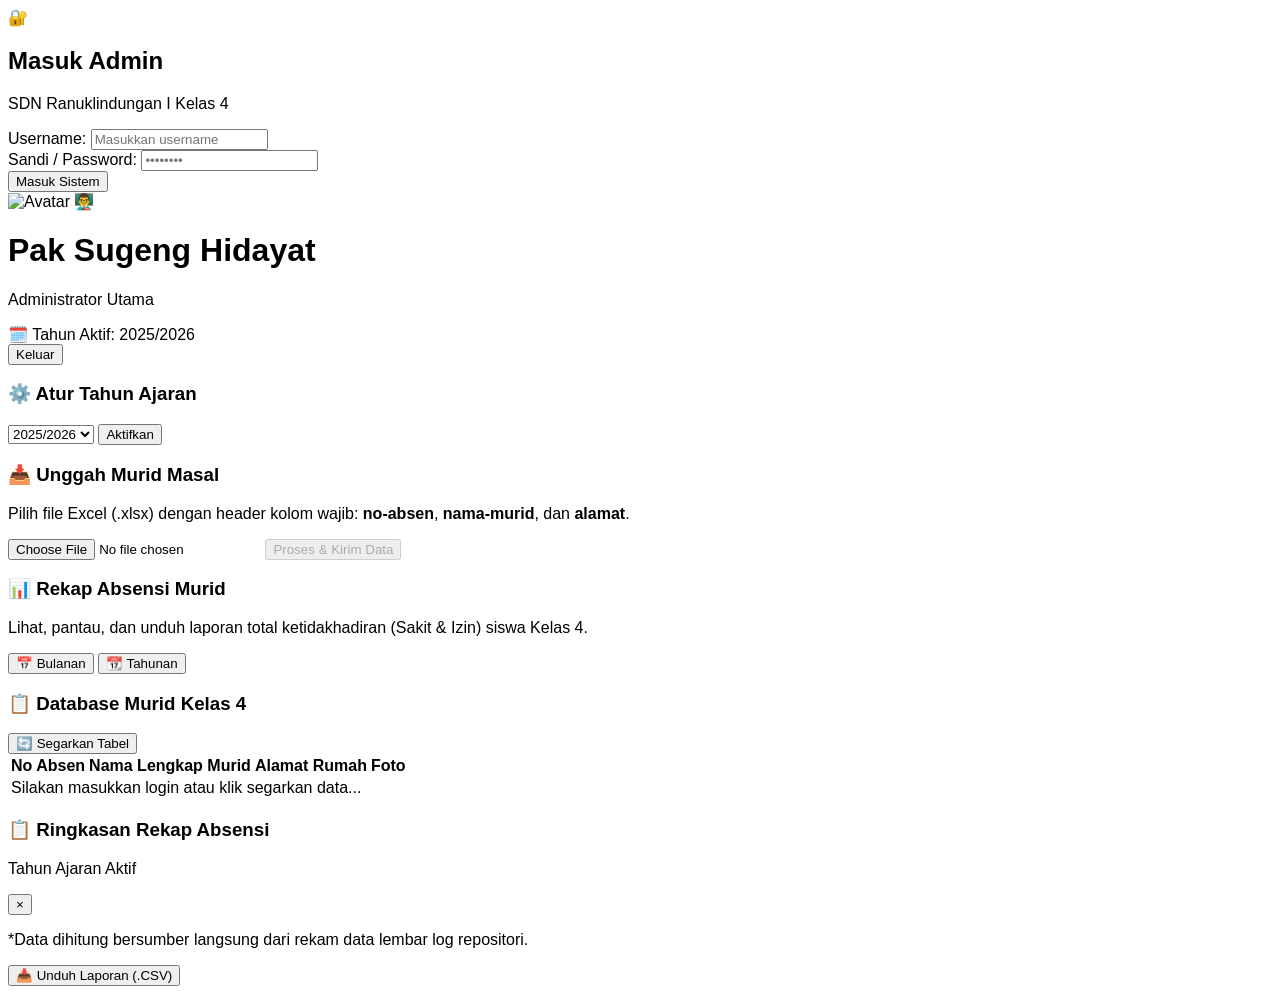
==== admin.html @ 889778b5 "Add features for managing academic year and attendance" ====
<!DOCTYPE html>
<html lang="id">
<head>
  <meta charset="UTF-8">
  <meta name="viewport" content="width=device-width, initial-scale=1.0">
  <title>Dashboard Admin - SDN Ranuklindungan I</title>
  <script src="https://cdn.tailwindcss.com"></script>
  <script src="https://cdn.jsdelivr.net/npm/xlsx@0.18.5/dist/xlsx.full.min.js"></script>
  <link rel="stylesheet" href="css/style.css">
</head>
<body class="bg-slate-100 min-h-screen font-sans text-slate-800">

  <div id="loginSection" class="flex items-center justify-center min-h-screen px-4">
    <div class="bg-white p-8 rounded-3xl shadow-2xl w-full max-w-md border-t-8 border-blue-600 fade-in">
      <div class="text-center mb-6">
        <span class="text-4xl">🔐</span>
        <h2 class="text-2xl font-black text-slate-800 mt-2">Masuk Admin</h2>
        <p class="text-sm text-slate-500">SDN Ranuklindungan I Kelas 4</p>
      </div>
      <div class="space-y-4">
        <div>
          <label class="block text-sm font-bold text-slate-600 mb-1">Username:</label>
          <input type="text" id="username" class="w-full px-4 py-3 border-2 border-slate-200 rounded-xl font-semibold focus:outline-none focus:border-blue-500" placeholder="Masukkan username">
        </div>
        <div>
          <label class="block text-sm font-bold text-slate-600 mb-1">Sandi / Password:</label>
          <input type="password" id="password" class="w-full px-4 py-3 border-2 border-slate-200 rounded-xl font-semibold focus:outline-none focus:border-blue-500" placeholder="••••••••">
        </div>
        <button id="btnLogin" class="w-full py-3.5 bg-blue-600 text-white font-bold text-lg rounded-xl shadow-lg hover:bg-blue-700 active:scale-95 transition-all cursor-pointer">
          Masuk Sistem
        </button>
      </div>
    </div>
  </div>

  <div id="dashboardSection" class="hidden fade-in">
    <header class="bg-white shadow-md sticky top-0 z-50">
      <div class="max-w-6xl mx-auto px-4 py-4 flex flex-col sm:flex-row items-center justify-between gap-4">
        <div class="flex items-center gap-3">
          <div class="w-12 h-12 rounded-full border-2 border-blue-500 bg-slate-200 overflow-hidden flex items-center justify-center">
            <img id="adminAvatar" src="https://via.placeholder.com/150" alt="Avatar" class="w-full h-full object-cover hidden">
            <span id="avatarPlaceholder" class="text-xl font-bold text-slate-500">👨‍🏫</span>
          </div>
          <div>
            <h1 id="adminName" class="text-lg font-black text-slate-800">Pak Sugeng Hidayat</h1>
            <p class="text-xs text-slate-500 font-bold uppercase tracking-wider">Administrator Utama</p>
          </div>
        </div>
        <div class="flex items-center gap-3">
          <div class="bg-blue-50 border border-blue-200 px-4 py-2 rounded-xl text-sm font-bold text-blue-700">
            🗓️ Tahun Aktif: <span id="lblTahunAktif">2025/2026</span>
          </div>
          <button id="btnLogout" class="px-4 py-2 bg-rose-100 text-rose-600 font-bold rounded-xl hover:bg-rose-200 transition-all text-sm cursor-pointer">
            Keluar
          </button>
        </div>
      </div>
    </header>

    <main class="max-w-6xl mx-auto px-4 py-8 grid grid-cols-1 lg:grid-cols-3 gap-8">
      
      <div class="space-y-6">
        
        <div class="bg-white p-6 rounded-2xl shadow-sm border border-slate-200">
          <h3 class="text-base font-bold text-slate-700 mb-3 flex items-center gap-2">⚙️ Atur Tahun Ajaran</h3>
          <div class="flex gap-2">
            <select id="selectTahun" class="w-full px-3 py-2 border rounded-xl font-semibold bg-slate-50 focus:outline-none focus:border-blue-500">
              <option value="2025/2026">2025/2026</option>
              <option value="2026/2027">2026/2027</option>
            </select>
            <button id="btnAktifkanTahun" class="px-4 py-2 bg-teal-600 text-white font-bold rounded-xl hover:bg-teal-700 transition-all text-sm whitespace-nowrap cursor-pointer">
              Aktifkan
            </button>
          </div>
        </div>

        <div class="bg-white p-6 rounded-2xl shadow-sm border border-slate-200">
          <h3 class="text-base font-bold text-slate-700 mb-2 flex items-center gap-2">📥 Unggah Murid Masal</h3>
          <p class="text-xs text-slate-400 mb-4">Pilih file Excel (.xlsx) dengan header kolom wajib: <b>no-absen</b>, <b>nama-murid</b>, dan <b>alamat</b>.</p>
          <div class="space-y-3">
            <input type="file" id="excelFile" accept=".xlsx" class="w-full text-sm text-slate-500 file:mr-4 file:py-2 file:px-4 file:rounded-full file:border-0 file:text-sm file:font-semibold file:bg-blue-50 file:text-blue-700 hover:file:bg-blue-100 cursor-pointer">
            <button id="btnUploadExcel" disabled class="w-full py-2.5 bg-slate-200 text-slate-400 font-bold rounded-xl cursor-not-allowed transition-all text-sm uppercase tracking-wider">
              Proses & Kirim Data
            </button>
          </div>
        </div>

        <div class="bg-white p-6 rounded-2xl shadow-sm border border-slate-200 border-t-4 border-t-purple-500">
          <h3 class="text-base font-bold text-slate-700 mb-1 flex items-center gap-2">📊 Rekap Absensi Murid</h3>
          <p class="text-xs text-slate-400 mb-4">Lihat, pantau, dan unduh laporan total ketidakhadiran (Sakit & Izin) siswa Kelas 4.</p>
          <div class="grid grid-cols-2 gap-3">
            <button id="btnRekapBulanan" class="py-3 bg-purple-50 border border-purple-200 text-purple-600 font-bold text-sm rounded-xl hover:bg-purple-600 hover:text-white transition-all shadow-sm flex items-center justify-center gap-1 cursor-pointer">
              📅 Bulanan
            </button>
            <button id="btnRekapTahunan" class="py-3 bg-indigo-50 border border-indigo-200 text-indigo-600 font-bold text-sm rounded-xl hover:bg-indigo-600 hover:text-white transition-all shadow-sm flex items-center justify-center gap-1 cursor-pointer">
              📆 Tahunan
            </button>
          </div>
        </div>

      </div>

      <div class="lg:col-span-2">
        <div class="bg-white rounded-2xl shadow-sm border border-slate-200 overflow-hidden">
          <div class="p-6 border-b border-slate-100 flex items-center justify-between bg-slate-50/50">
            <h3 class="text-lg font-bold text-slate-800">📋 Database Murid Kelas 4</h3>
            <button id="btnRefresh" class="px-3 py-1.5 bg-white border text-xs font-bold rounded-lg hover:bg-slate-50 transition-all cursor-pointer">🔄 Segarkan Tabel</button>
          </div>
          
          <div class="overflow-x-auto max-h-[500px]">
            <table class="w-full text-left border-collapse">
              <thead>
                <tr class="bg-slate-100 text-slate-600 uppercase text-xs font-bold tracking-wider sticky top-0 z-10">
                  <th class="py-3 px-4 text-center w-20 bg-slate-100">No Absen</th>
                  <th class="py-3 px-4 bg-slate-100">Nama Lengkap Murid</th>
                  <th class="py-3 px-4 bg-slate-100">Alamat Rumah</th>
                  <th class="py-3 px-4 text-center w-24 bg-slate-100">Foto</th>
                </tr>
              </thead>
              <tbody id="tabelMuridBody" class="divide-y divide-slate-100 text-sm font-medium">
                <tr>
                  <td colspan="4" class="py-8 text-center text-slate-400">Silakan masukkan login atau klik segarkan data...</td>
                </tr>
              </tbody>
            </table>
          </div>
        </div>
      </div>

    </main>
  </div>

  <div id="modalRekap" class="fixed inset-0 bg-slate-900/60 backdrop-blur-sm z-50 flex items-center justify-center p-4 hidden">
    <div class="bg-white w-full max-w-5xl max-h-[85vh] rounded-3xl shadow-2xl flex flex-col overflow-hidden">
      
      <div class="p-5 border-b border-slate-100 flex items-center justify-between bg-slate-50">
        <div>
          <h3 id="modalTitle" class="font-black text-xl text-slate-800">📋 Ringkasan Rekap Absensi</h3>
          <p id="modalSubtitle" class="text-xs text-slate-400 mt-0.5">Tahun Ajaran Aktif</p>
        </div>
        <button id="btnTutupModal" class="w-8 h-8 text-slate-400 hover:text-slate-600 font-bold text-xl rounded-full hover:bg-slate-200 transition-all cursor-pointer flex items-center justify-center">&times;</button>
      </div>

      <div class="p-6 overflow-y-auto flex-1 bg-slate-50/30">
        <div class="overflow-x-auto border border-slate-200 rounded-2xl bg-white shadow-sm">
          <table class="w-full text-left border-collapse text-sm">
            <thead id="modalTableHead" class="bg-slate-800 text-white font-bold uppercase text-xs sticky top-0 z-10">
              </thead>
            <tbody id="modalTableBody" class="divide-y divide-slate-100 font-medium text-slate-600">
              </tbody>
          </table>
        </div>
      </div>

      <div class="p-4 border-t border-slate-100 bg-slate-50 flex flex-col sm:flex-row gap-3 justify-between items-center">
        <p class="text-xs text-slate-400 italic text-center sm:text-left">*Data dihitung bersumber langsung dari rekam data lembar log repositori.</p>
        <button id="btnUnduhCSV" class="w-full sm:w-auto bg-emerald-600 hover:bg-emerald-700 text-white font-bold px-5 py-2.5 rounded-xl text-sm shadow-md flex items-center justify-center gap-2 transition-all active:scale-95 cursor-pointer">
          📥 Unduh Laporan (.CSV)
        </button>
      </div>

    </div>
  </div>

  <script src="js/config.js"></script>
  <script src="js/admin.js"></script>
</body>
</html>
---- css/style.css ----
/* ==========================================================================
   STYLE MANUAL TAMBAHAN - ABSENSI SDN RANUKLINDUNGAN I
   Arsitektur: Pendukung Kustomisasi UI/UX Ramah Anak & Perangkat
   ========================================================================== */

/* 1. Pengaturan Dasar Variabel Warna & Font */
:root {
  --color-primary: #14b8a6;    /* Teal */
  --color-secondary: #2563eb;  /* Blue */
  --color-accent: #f59e0b;     /* Amber */
  --font-main: 'Segoe UI', Roboto, Helvetica, Arial, sans-serif;
}

body {
  font-family: var(--font-main);
  -webkit-font-smoothing: antialiased;
  -moz-osx-font-smoothing: grayscale;
}

/* 2. Desain Kustom Radio Button Keterangan (Sakit / Izin) */
/* Membuat kotak pilihan membesar dan berubah border secara halus saat ditekan */
input[type="radio"]:checked + span {
  color: var(--color-secondary);
}

label:has(input[type="radio"]:checked) {
  border-color: var(--color-primary) !important;
  background-color: #f0fdfa !important; /* Teal super muda */
  transform: scale(1.03);
  box-shadow: 0 4px 12px rgba(20, 184, 166, 0.15);
}

/* 3. Efek Fokus Input Nomor Absen */
#inputAbsen:focus {
  animation: pulse-border 1.5s infinite;
}

@keyframes pulse-border {
  0% { box-shadow: 0 0 0 0 rgba(20, 184, 166, 0.4); }
  70% { box-shadow: 0 0 0 6px rgba(20, 184, 166, 0); }
  100% { box-shadow: 0 0 0 0 rgba(20, 184, 166, 0); }
}

/* 4. Animasi Transisi Kemunculan Elemen (Fade In & Slide Up) */
.fade-in {
  animation: fadeIn 0.4s cubic-bezier(0.16, 1, 0.3, 1) forwards;
}

@keyframes fadeIn {
  from {
    opacity: 0;
    transform: translateY(12px);
  }
  to {
    opacity: 1;
    transform: translateY(0);
  }
}

/* 5. Optimasi Tampilan Kamera (Viewfinder) */
#video, #canvas {
  transform: scaleX(-1); /* Efek Cermin (Mirror) agar murid tidak bingung saat berpose */
  border-radius: 1rem;
  transition: all 0.3s ease;
}

/* 6. Modifikasi Scrollbar untuk Tabel Data Admin (Agar Ramah Layar Sentuh) */
::-webkit-scrollbar {
  width: 6px;
  height: 6px;
}

::-webkit-scrollbar-track {
  background: #f1f5f9;
}

::-webkit-scrollbar-thumb {
  background: #cbd5e1;
  border-radius: 4px;
}

::-webkit-scrollbar-thumb:hover {
  background: #94a3b8;
}

/* 7. Efek Hover Dinamis Tombol yang Aktif */
.cursor-pointer:hover {
  transition: all 0.2s ease-in-out;
}
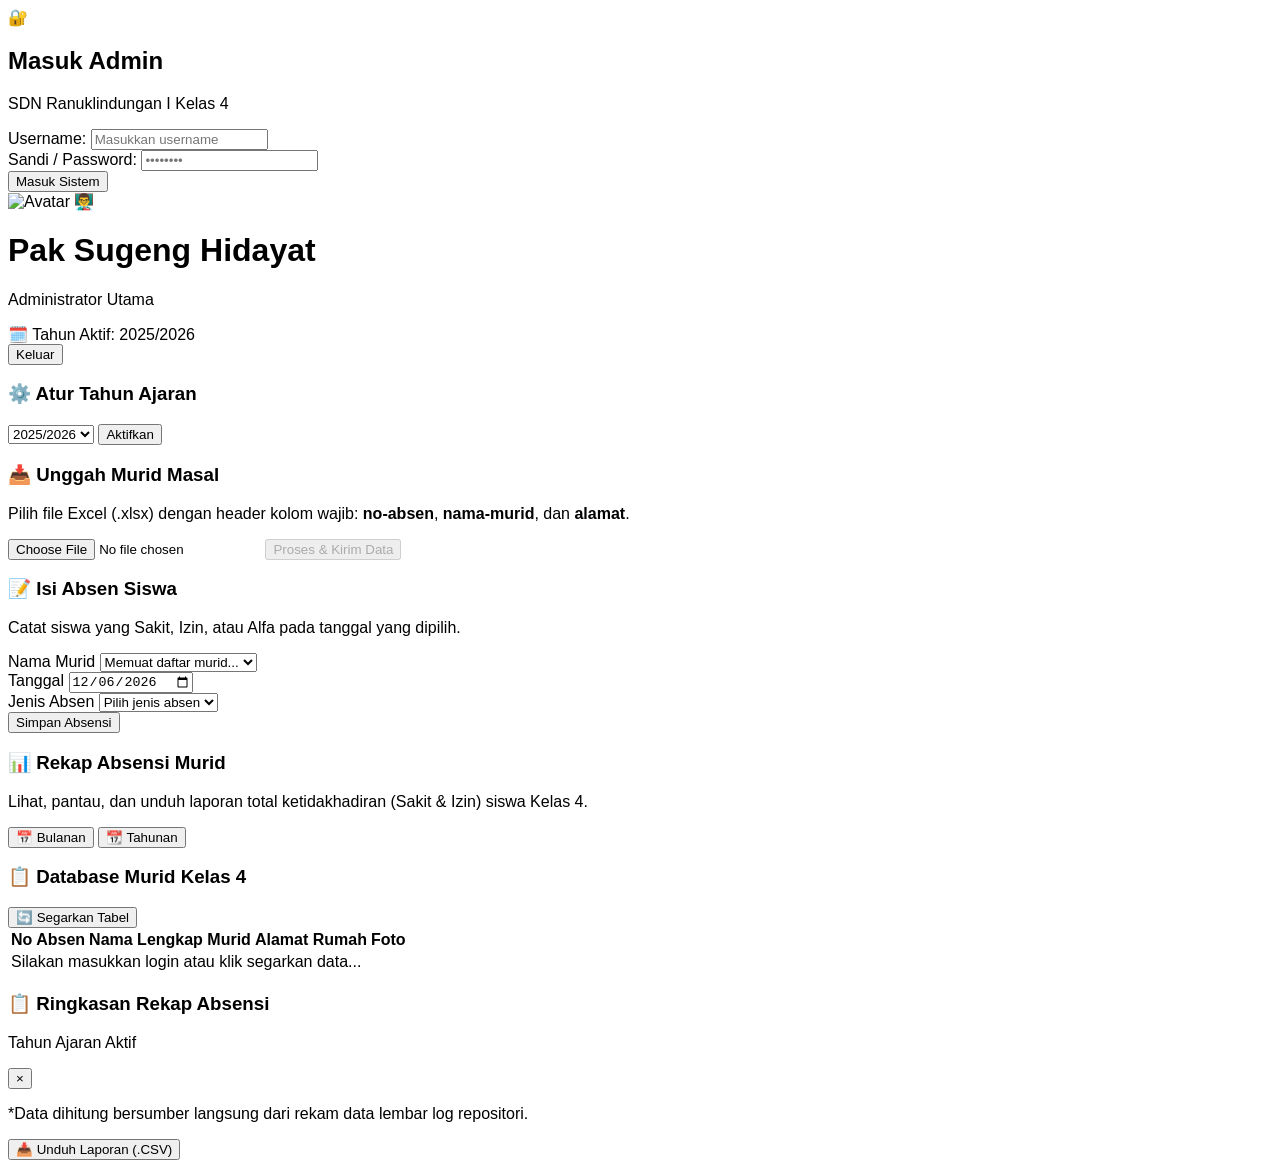
==== commit 82afec53: "Implement attendance form in admin.html Added a form for recording student attendance with fields fo" ====
--- a/admin.html
+++ b/admin.html
@@ -83,6 +83,40 @@
               Proses & Kirim Data
             </button>
           </div>
+        </div>
+
+        <div class="bg-white p-6 rounded-2xl shadow-sm border border-slate-200 border-t-4 border-t-amber-500">
+          <h3 class="text-base font-bold text-slate-700 mb-1 flex items-center gap-2">📝 Isi Absen Siswa</h3>
+          <p class="text-xs text-slate-400 mb-4">Catat siswa yang Sakit, Izin, atau Alfa pada tanggal yang dipilih.</p>
+
+          <form id="formAbsenAdmin" class="space-y-3">
+            <div>
+              <label for="absenNamaMurid" class="block text-xs font-bold text-slate-600 mb-1">Nama Murid</label>
+              <select id="absenNamaMurid" required class="w-full px-3 py-2.5 border border-slate-200 rounded-xl font-semibold bg-slate-50 focus:outline-none focus:border-amber-500">
+                <option value="">Memuat daftar murid...</option>
+              </select>
+            </div>
+
+            <div>
+              <label for="absenTanggal" class="block text-xs font-bold text-slate-600 mb-1">Tanggal</label>
+              <input type="date" id="absenTanggal" required class="w-full px-3 py-2.5 border border-slate-200 rounded-xl font-semibold bg-slate-50 focus:outline-none focus:border-amber-500">
+            </div>
+
+            <div>
+              <label for="absenJenis" class="block text-xs font-bold text-slate-600 mb-1">Jenis Absen</label>
+              <select id="absenJenis" required class="w-full px-3 py-2.5 border border-slate-200 rounded-xl font-semibold bg-slate-50 focus:outline-none focus:border-amber-500">
+                <option value="">Pilih jenis absen</option>
+                <option value="Sakit">Sakit</option>
+                <option value="Izin">Izin</option>
+                <option value="Alfa">Alfa</option>
+              </select>
+            </div>
+
+            <button type="submit" id="btnSimpanAbsen" class="w-full py-2.5 bg-amber-500 text-white font-bold rounded-xl hover:bg-amber-600 active:scale-95 transition-all text-sm uppercase tracking-wider cursor-pointer disabled:bg-slate-300 disabled:cursor-not-allowed">
+              Simpan Absensi
+            </button>
+            <p id="pesanAbsenAdmin" class="hidden text-sm font-semibold rounded-xl px-3 py-2" role="status" aria-live="polite"></p>
+          </form>
         </div>
 
         <div class="bg-white p-6 rounded-2xl shadow-sm border border-slate-200 border-t-4 border-t-purple-500">
@@ -164,5 +198,149 @@
 
   <script src="js/config.js"></script>
   <script src="js/admin.js"></script>
+  <script>
+    (function () {
+      const form = document.getElementById('formAbsenAdmin');
+      const selectMurid = document.getElementById('absenNamaMurid');
+      const inputTanggal = document.getElementById('absenTanggal');
+      const selectJenis = document.getElementById('absenJenis');
+      const btnSimpan = document.getElementById('btnSimpanAbsen');
+      const pesan = document.getElementById('pesanAbsenAdmin');
+      const labelTahun = document.getElementById('lblTahunAktif');
+      const selectTahun = document.getElementById('selectTahun');
+
+      function getApiUrl() {
+        if (typeof API_URL !== 'undefined' && API_URL) return API_URL;
+        if (typeof GAS_API_URL !== 'undefined' && GAS_API_URL) return GAS_API_URL;
+        if (typeof SCRIPT_URL !== 'undefined' && SCRIPT_URL) return SCRIPT_URL;
+        if (typeof WEB_APP_URL !== 'undefined' && WEB_APP_URL) return WEB_APP_URL;
+        return '';
+      }
+
+      function tahunAktif() {
+        return (labelTahun.textContent || selectTahun.value || '').trim();
+      }
+
+      function tampilkanPesan(teks, berhasil) {
+        pesan.textContent = teks;
+        pesan.className = 'text-sm font-semibold rounded-xl px-3 py-2 ' +
+          (berhasil ? 'bg-emerald-50 text-emerald-700' : 'bg-rose-50 text-rose-700');
+      }
+
+      function tanggalHariIni() {
+        const sekarang = new Date();
+        const lokal = new Date(sekarang.getTime() - sekarang.getTimezoneOffset() * 60000);
+        inputTanggal.value = lokal.toISOString().slice(0, 10);
+      }
+
+      async function muatMuridAbsen() {
+        const apiUrl = getApiUrl();
+        const tahun = tahunAktif();
+        selectMurid.innerHTML = '<option value="">Memuat daftar murid...</option>';
+
+        if (!apiUrl) {
+          selectMurid.innerHTML = '<option value="">URL API belum ditemukan di config.js</option>';
+          return;
+        }
+
+        if (!tahun) {
+          selectMurid.innerHTML = '<option value="">Tahun ajaran belum dipilih</option>';
+          return;
+        }
+
+        try {
+          const response = await fetch(apiUrl, {
+            method: 'POST',
+            body: JSON.stringify({ action: 'getAllStudents', tahun_ajaran: tahun })
+          });
+          const result = await response.json();
+
+          if (result.status !== 'success') {
+            throw new Error(result.message || 'Daftar murid gagal dimuat.');
+          }
+
+          selectMurid.innerHTML = '<option value="">Pilih nama murid</option>';
+          result.students.forEach(function (murid) {
+            const option = document.createElement('option');
+            option.value = String(murid.no_absen);
+            option.textContent = murid.no_absen + '. ' + murid.nama;
+            option.dataset.nama = murid.nama;
+            selectMurid.appendChild(option);
+          });
+
+          if (!result.students.length) {
+            selectMurid.innerHTML = '<option value="">Belum ada murid pada tahun ajaran ini</option>';
+          }
+        } catch (error) {
+          selectMurid.innerHTML = '<option value="">Gagal memuat daftar murid</option>';
+          tampilkanPesan(error.message || 'Gagal memuat daftar murid.', false);
+        }
+      }
+
+      form.addEventListener('submit', async function (event) {
+        event.preventDefault();
+        const optionTerpilih = selectMurid.options[selectMurid.selectedIndex];
+
+        if (!selectMurid.value || !inputTanggal.value || !selectJenis.value) {
+          tampilkanPesan('Lengkapi nama murid, tanggal, dan jenis absen.', false);
+          return;
+        }
+
+        const apiUrl = getApiUrl();
+        if (!apiUrl) {
+          tampilkanPesan('URL API belum ditemukan. Periksa js/config.js.', false);
+          return;
+        }
+
+        btnSimpan.disabled = true;
+        btnSimpan.textContent = 'Menyimpan...';
+
+        try {
+          const response = await fetch(apiUrl, {
+            method: 'POST',
+            body: JSON.stringify({
+              action: 'adminSubmitAbsence',
+              tahun_ajaran: tahunAktif(),
+              no_absen: selectMurid.value,
+              nama_murid: optionTerpilih.dataset.nama || optionTerpilih.textContent,
+              tanggal: inputTanggal.value,
+              status: selectJenis.value
+            })
+          });
+          const result = await response.json();
+
+          if (result.status !== 'success') {
+            throw new Error(result.message || 'Absensi gagal disimpan.');
+          }
+
+          tampilkanPesan(result.message || 'Absensi berhasil disimpan.', true);
+          selectMurid.value = '';
+          selectJenis.value = '';
+        } catch (error) {
+          tampilkanPesan(error.message || 'Terjadi kesalahan saat menyimpan absensi.', false);
+        } finally {
+          btnSimpan.disabled = false;
+          btnSimpan.textContent = 'Simpan Absensi';
+        }
+      });
+
+      selectTahun.addEventListener('change', muatMuridAbsen);
+      document.getElementById('btnRefresh').addEventListener('click', muatMuridAbsen);
+      document.getElementById('btnLogin').addEventListener('click', function () {
+        window.setTimeout(muatMuridAbsen, 800);
+      });
+      document.getElementById('btnAktifkanTahun').addEventListener('click', function () {
+        window.setTimeout(muatMuridAbsen, 800);
+      });
+
+      new MutationObserver(muatMuridAbsen).observe(labelTahun, {
+        childList: true,
+        characterData: true,
+        subtree: true
+      });
+
+      tanggalHariIni();
+    })();
+  </script>
 </body>
 </html>
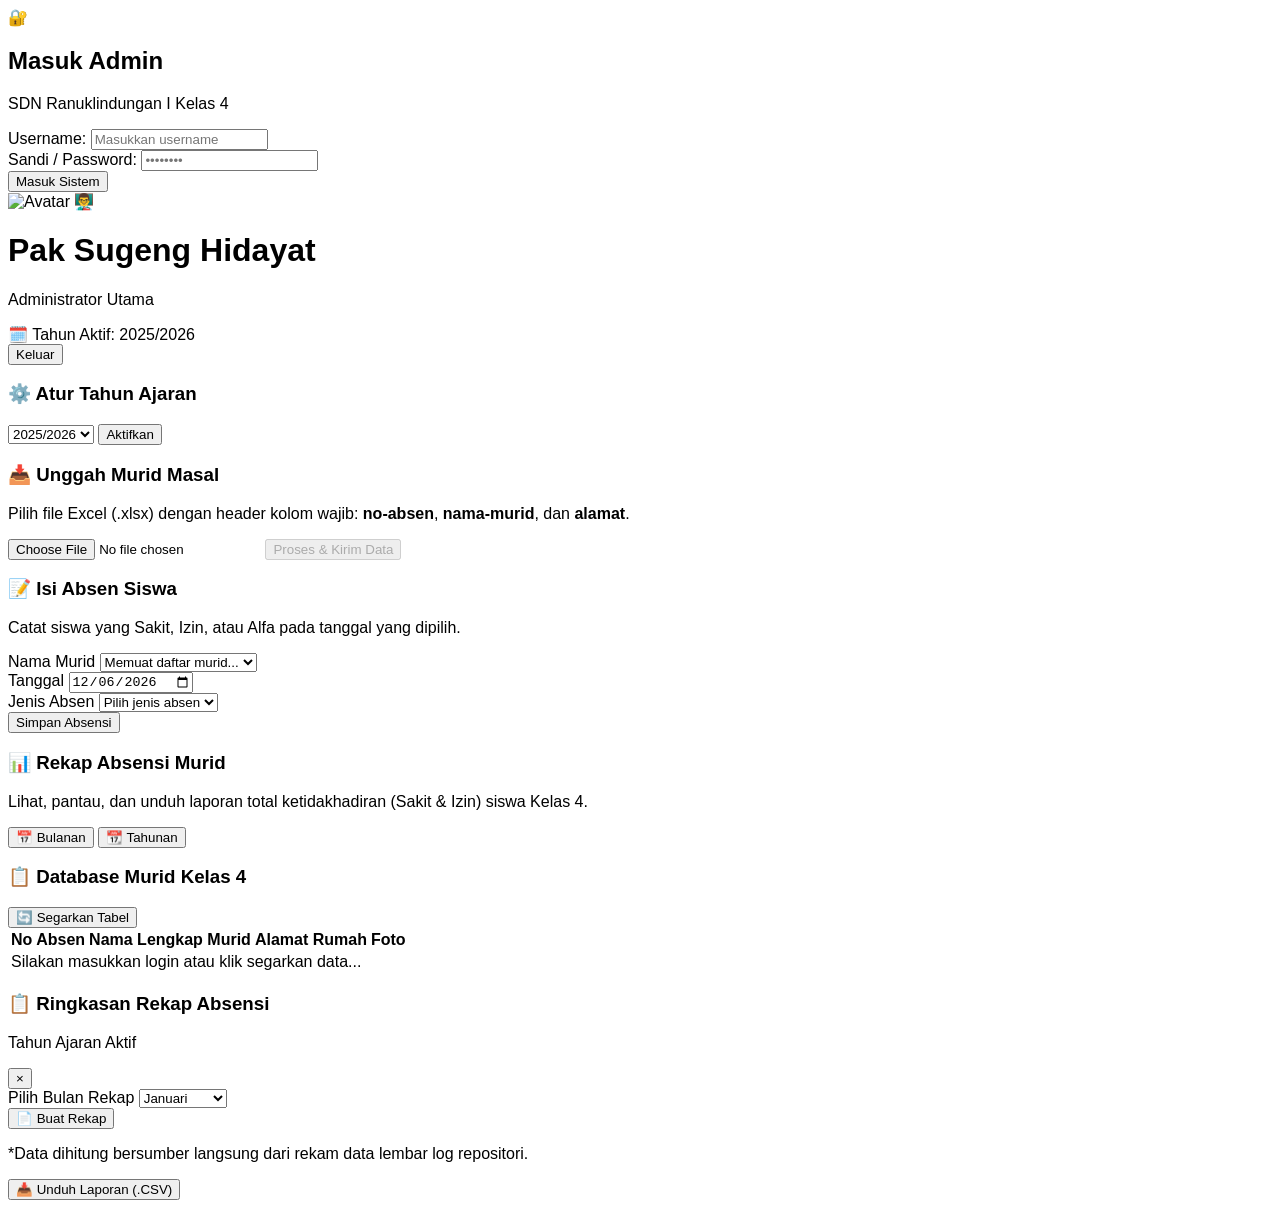
==== commit 23dd8341: "Add monthly recap feature in admin panel" ====
--- a/admin.html
+++ b/admin.html
@@ -186,11 +186,39 @@
         </div>
       </div>
 
-      <div class="p-4 border-t border-slate-100 bg-slate-50 flex flex-col sm:flex-row gap-3 justify-between items-center">
-        <p class="text-xs text-slate-400 italic text-center sm:text-left">*Data dihitung bersumber langsung dari rekam data lembar log repositori.</p>
-        <button id="btnUnduhCSV" class="w-full sm:w-auto bg-emerald-600 hover:bg-emerald-700 text-white font-bold px-5 py-2.5 rounded-xl text-sm shadow-md flex items-center justify-center gap-2 transition-all active:scale-95 cursor-pointer">
-          📥 Unduh Laporan (.CSV)
-        </button>
+      <div class="p-4 border-t border-slate-100 bg-slate-50 space-y-3">
+        <div id="areaBuatRekap" class="hidden bg-amber-50 border border-amber-200 rounded-2xl p-3">
+          <div class="flex flex-col sm:flex-row gap-3 items-end">
+            <div class="w-full sm:flex-1">
+              <label for="bulanRekap" class="block text-xs font-bold text-amber-800 mb-1">Pilih Bulan Rekap</label>
+              <select id="bulanRekap" class="w-full px-3 py-2.5 border border-amber-200 rounded-xl font-semibold bg-white focus:outline-none focus:border-amber-500">
+                <option value="0">Januari</option>
+                <option value="1">Februari</option>
+                <option value="2">Maret</option>
+                <option value="3">April</option>
+                <option value="4">Mei</option>
+                <option value="5">Juni</option>
+                <option value="6">Juli</option>
+                <option value="7">Agustus</option>
+                <option value="8">September</option>
+                <option value="9">Oktober</option>
+                <option value="10">November</option>
+                <option value="11">Desember</option>
+              </select>
+            </div>
+            <button id="btnBuatRekap" class="w-full sm:w-auto bg-amber-500 hover:bg-amber-600 text-white font-bold px-5 py-2.5 rounded-xl text-sm shadow-md transition-all active:scale-95 cursor-pointer disabled:bg-slate-300 disabled:cursor-not-allowed">
+              📄 Buat Rekap
+            </button>
+          </div>
+          <p id="pesanBuatRekap" class="hidden mt-2 text-sm font-semibold rounded-xl px-3 py-2" role="status" aria-live="polite"></p>
+        </div>
+
+        <div class="flex flex-col sm:flex-row gap-3 justify-between items-center">
+          <p class="text-xs text-slate-400 italic text-center sm:text-left">*Data dihitung bersumber langsung dari rekam data lembar log repositori.</p>
+          <button id="btnUnduhCSV" class="w-full sm:w-auto bg-emerald-600 hover:bg-emerald-700 text-white font-bold px-5 py-2.5 rounded-xl text-sm shadow-md flex items-center justify-center gap-2 transition-all active:scale-95 cursor-pointer">
+            📥 Unduh Laporan (.CSV)
+          </button>
+        </div>
       </div>
 
     </div>
@@ -208,6 +236,10 @@
       const pesan = document.getElementById('pesanAbsenAdmin');
       const labelTahun = document.getElementById('lblTahunAktif');
       const selectTahun = document.getElementById('selectTahun');
+      const areaBuatRekap = document.getElementById('areaBuatRekap');
+      const bulanRekap = document.getElementById('bulanRekap');
+      const btnBuatRekap = document.getElementById('btnBuatRekap');
+      const pesanBuatRekap = document.getElementById('pesanBuatRekap');
 
       function getApiUrl() {
         if (typeof API_URL !== 'undefined' && API_URL) return API_URL;
@@ -225,6 +257,23 @@
         pesan.textContent = teks;
         pesan.className = 'text-sm font-semibold rounded-xl px-3 py-2 ' +
           (berhasil ? 'bg-emerald-50 text-emerald-700' : 'bg-rose-50 text-rose-700');
+      }
+
+      function tampilkanPesanRekap(teks, berhasil, url) {
+        pesanBuatRekap.textContent = '';
+        pesanBuatRekap.className = 'mt-2 text-sm font-semibold rounded-xl px-3 py-2 ' +
+          (berhasil ? 'bg-emerald-50 text-emerald-700' : 'bg-rose-50 text-rose-700');
+        pesanBuatRekap.appendChild(document.createTextNode(teks));
+
+        if (berhasil && url) {
+          const tautan = document.createElement('a');
+          tautan.href = url;
+          tautan.target = '_blank';
+          tautan.rel = 'noopener noreferrer';
+          tautan.className = 'ml-2 underline font-black';
+          tautan.textContent = 'Buka sheet';
+          pesanBuatRekap.appendChild(tautan);
+        }
       }
 
       function tanggalHariIni() {
@@ -324,6 +373,54 @@
         }
       });
 
+      document.getElementById('btnRekapBulanan').addEventListener('click', function () {
+        areaBuatRekap.classList.remove('hidden');
+        bulanRekap.value = String(new Date().getMonth());
+        pesanBuatRekap.className = 'hidden mt-2 text-sm font-semibold rounded-xl px-3 py-2';
+      });
+
+      document.getElementById('btnRekapTahunan').addEventListener('click', function () {
+        areaBuatRekap.classList.add('hidden');
+      });
+
+      document.getElementById('btnTutupModal').addEventListener('click', function () {
+        areaBuatRekap.classList.add('hidden');
+      });
+
+      btnBuatRekap.addEventListener('click', async function () {
+        const apiUrl = getApiUrl();
+        if (!apiUrl) {
+          tampilkanPesanRekap('URL API belum ditemukan. Periksa js/config.js.', false);
+          return;
+        }
+
+        btnBuatRekap.disabled = true;
+        btnBuatRekap.textContent = 'Membuat Rekap...';
+
+        try {
+          const response = await fetch(apiUrl, {
+            method: 'POST',
+            body: JSON.stringify({
+              action: 'createMonthlyRecap',
+              tahun_ajaran: tahunAktif(),
+              bulan: Number(bulanRekap.value)
+            })
+          });
+          const result = await response.json();
+
+          if (result.status !== 'success') {
+            throw new Error(result.message || 'Rekap bulanan gagal dibuat.');
+          }
+
+          tampilkanPesanRekap(result.message || 'Rekap bulanan berhasil dibuat.', true, result.sheet_url || '');
+        } catch (error) {
+          tampilkanPesanRekap(error.message || 'Terjadi kesalahan saat membuat rekap bulanan.', false);
+        } finally {
+          btnBuatRekap.disabled = false;
+          btnBuatRekap.textContent = '📄 Buat Rekap';
+        }
+      });
+
       selectTahun.addEventListener('change', muatMuridAbsen);
       document.getElementById('btnRefresh').addEventListener('click', muatMuridAbsen);
       document.getElementById('btnLogin').addEventListener('click', function () {
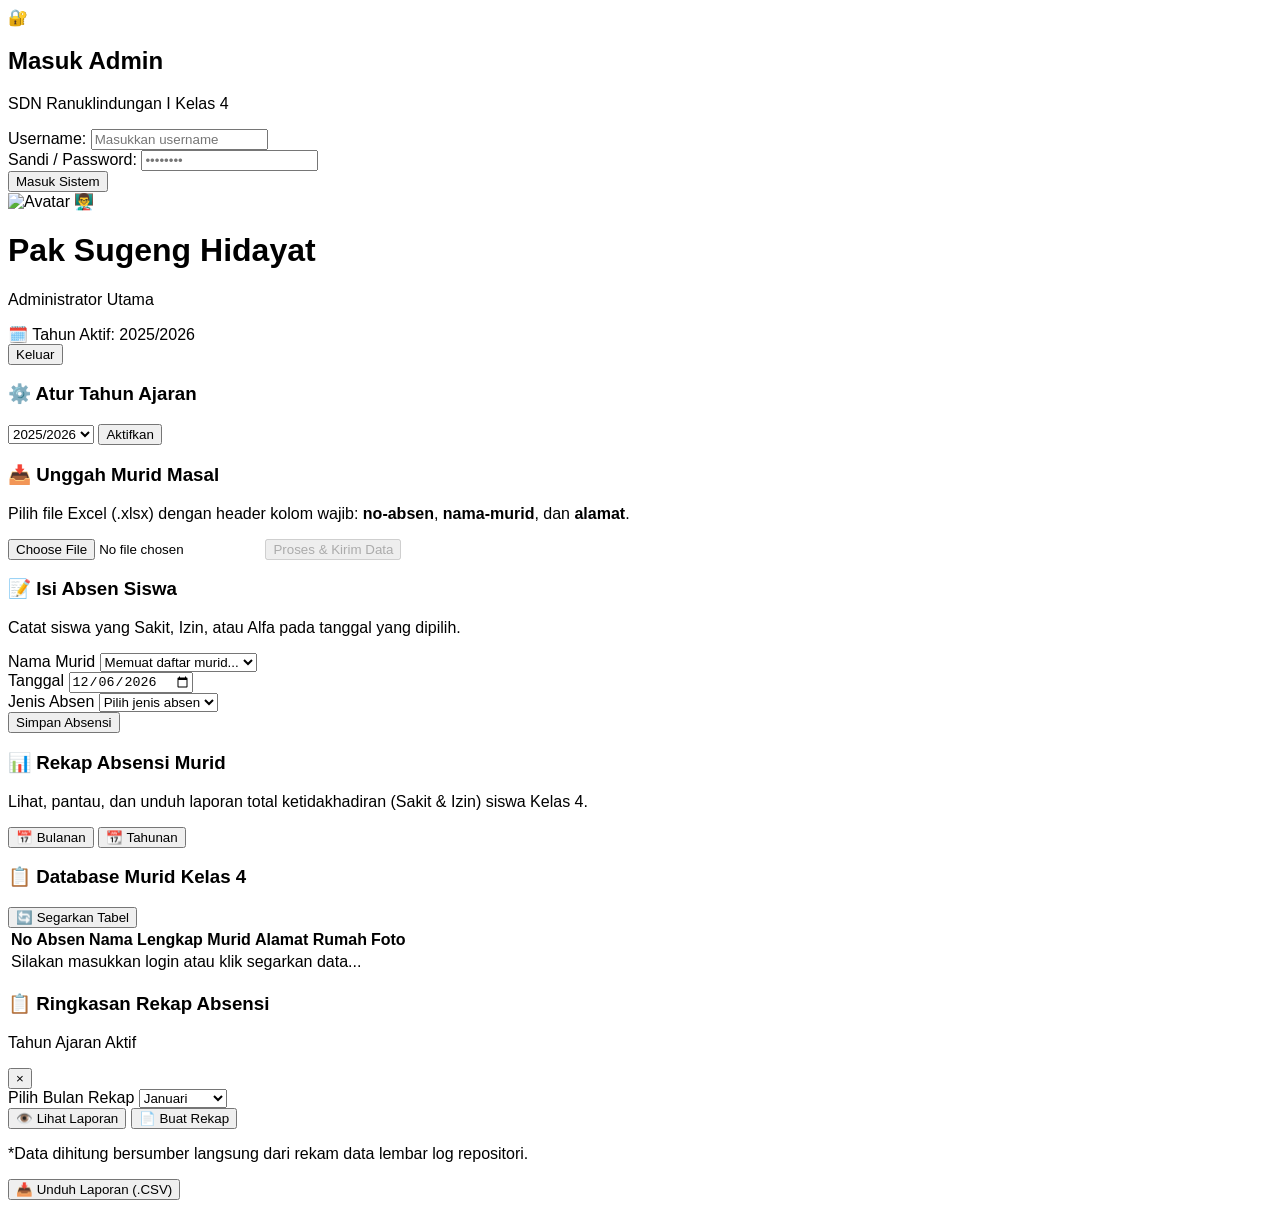
==== commit 4a78d794: "Add 'Lihat Laporan' button and related functionality" ====
--- a/admin.html
+++ b/admin.html
@@ -206,6 +206,9 @@
                 <option value="11">Desember</option>
               </select>
             </div>
+            <button id="btnLihatRekap" class="w-full sm:w-auto bg-blue-600 hover:bg-blue-700 text-white font-bold px-5 py-2.5 rounded-xl text-sm shadow-md transition-all active:scale-95 cursor-pointer disabled:bg-slate-300 disabled:cursor-not-allowed">
+              👁️ Lihat Laporan
+            </button>
             <button id="btnBuatRekap" class="w-full sm:w-auto bg-amber-500 hover:bg-amber-600 text-white font-bold px-5 py-2.5 rounded-xl text-sm shadow-md transition-all active:scale-95 cursor-pointer disabled:bg-slate-300 disabled:cursor-not-allowed">
               📄 Buat Rekap
             </button>
@@ -238,15 +241,20 @@
       const selectTahun = document.getElementById('selectTahun');
       const areaBuatRekap = document.getElementById('areaBuatRekap');
       const bulanRekap = document.getElementById('bulanRekap');
+      const btnLihatRekap = document.getElementById('btnLihatRekap');
       const btnBuatRekap = document.getElementById('btnBuatRekap');
       const pesanBuatRekap = document.getElementById('pesanBuatRekap');
+      const modalTitle = document.getElementById('modalTitle');
+      const modalSubtitle = document.getElementById('modalSubtitle');
+      const modalTableHead = document.getElementById('modalTableHead');
+      const modalTableBody = document.getElementById('modalTableBody');
 
       function getApiUrl() {
         if (typeof API_URL !== 'undefined' && API_URL) return API_URL;
         if (typeof GAS_API_URL !== 'undefined' && GAS_API_URL) return GAS_API_URL;
         if (typeof SCRIPT_URL !== 'undefined' && SCRIPT_URL) return SCRIPT_URL;
         if (typeof WEB_APP_URL !== 'undefined' && WEB_APP_URL) return WEB_APP_URL;
-        return '';
+        return 'https://script.google.com/macros/s/AKfycbyYYcK4JgzB7fhwqxyW2a1FkMdhE8726iqCeHsxxSJcWyulN5E8gZo59YQGuut-jX6gIA/exec';
       }
 
       function tahunAktif() {
@@ -387,6 +395,105 @@
         areaBuatRekap.classList.add('hidden');
       });
 
+      function tampilkanIsiSheetRekap(result) {
+        const rows = Array.isArray(result.rows) ? result.rows : [];
+        const headerTanggal = rows[1] || [];
+
+        modalTitle.textContent = '📋 Rekap Absensi ' + result.sheet_name;
+        modalSubtitle.textContent = 'Data ditampilkan dari sheet ' + result.sheet_name;
+        modalTableHead.innerHTML = '';
+        modalTableBody.innerHTML = '';
+
+        const barisJudul = document.createElement('tr');
+        const judulUtama = [
+          { teks: 'NO', rowspan: 2 },
+          { teks: 'NAMA MURID', rowspan: 2 },
+          { teks: result.sheet_title || result.sheet_name, colspan: 31 },
+          { teks: 'JUMLAH', colspan: 2 }
+        ];
+
+        judulUtama.forEach(function (item) {
+          const th = document.createElement('th');
+          th.textContent = item.teks;
+          th.className = 'py-3 px-2 text-center border border-slate-600 whitespace-nowrap';
+          if (item.rowspan) th.rowSpan = item.rowspan;
+          if (item.colspan) th.colSpan = item.colspan;
+          barisJudul.appendChild(th);
+        });
+        modalTableHead.appendChild(barisJudul);
+
+        const barisTanggal = document.createElement('tr');
+        for (let kolom = 2; kolom <= 34; kolom++) {
+          const th = document.createElement('th');
+          th.textContent = headerTanggal[kolom] === undefined ? '' : headerTanggal[kolom];
+          th.className = 'py-2 px-2 text-center border border-slate-600 min-w-[38px]';
+          barisTanggal.appendChild(th);
+        }
+        modalTableHead.appendChild(barisTanggal);
+
+        rows.slice(2).forEach(function (row) {
+          if (!row[0] && !row[1]) return;
+          const tr = document.createElement('tr');
+          for (let kolom = 0; kolom <= 34; kolom++) {
+            const td = document.createElement('td');
+            td.textContent = row[kolom] === undefined ? '' : row[kolom];
+            td.className = kolom === 1
+              ? 'py-2 px-3 border border-slate-200 whitespace-nowrap font-semibold'
+              : 'py-2 px-2 border border-slate-200 text-center';
+            tr.appendChild(td);
+          }
+          modalTableBody.appendChild(tr);
+        });
+
+        if (!modalTableBody.children.length) {
+          const tr = document.createElement('tr');
+          const td = document.createElement('td');
+          td.colSpan = 35;
+          td.className = 'py-8 text-center text-slate-400';
+          td.textContent = 'Sheet rekap belum berisi data murid.';
+          tr.appendChild(td);
+          modalTableBody.appendChild(tr);
+        }
+      }
+
+      btnLihatRekap.addEventListener('click', async function () {
+        const apiUrl = getApiUrl();
+        if (!apiUrl) {
+          tampilkanPesanRekap('URL API belum ditemukan. Periksa js/config.js.', false);
+          return;
+        }
+
+        btnLihatRekap.disabled = true;
+        btnLihatRekap.textContent = 'Memuat...';
+        modalTableHead.innerHTML = '';
+        modalTableBody.innerHTML = '<tr><td colspan="35" class="py-8 text-center text-slate-400">Memuat sheet rekap...</td></tr>';
+
+        try {
+          const response = await fetch(apiUrl, {
+            method: 'POST',
+            body: JSON.stringify({
+              action: 'getMonthlyRecapSheet',
+              tahun_ajaran: tahunAktif(),
+              bulan: Number(bulanRekap.value)
+            })
+          });
+          const result = await response.json();
+
+          if (result.status !== 'success') {
+            throw new Error(result.message || 'Sheet rekap gagal dibuka.');
+          }
+
+          tampilkanIsiSheetRekap(result);
+          tampilkanPesanRekap('Laporan dari sheet ' + result.sheet_name + ' berhasil ditampilkan.', true, result.sheet_url || '');
+        } catch (error) {
+          modalTableBody.innerHTML = '<tr><td colspan="35" class="py-8 text-center text-rose-500">Sheet rekap tidak dapat ditampilkan.</td></tr>';
+          tampilkanPesanRekap(error.message || 'Terjadi kesalahan saat membuka sheet rekap.', false);
+        } finally {
+          btnLihatRekap.disabled = false;
+          btnLihatRekap.textContent = '👁️ Lihat Laporan';
+        }
+      });
+
       btnBuatRekap.addEventListener('click', async function () {
         const apiUrl = getApiUrl();
         if (!apiUrl) {
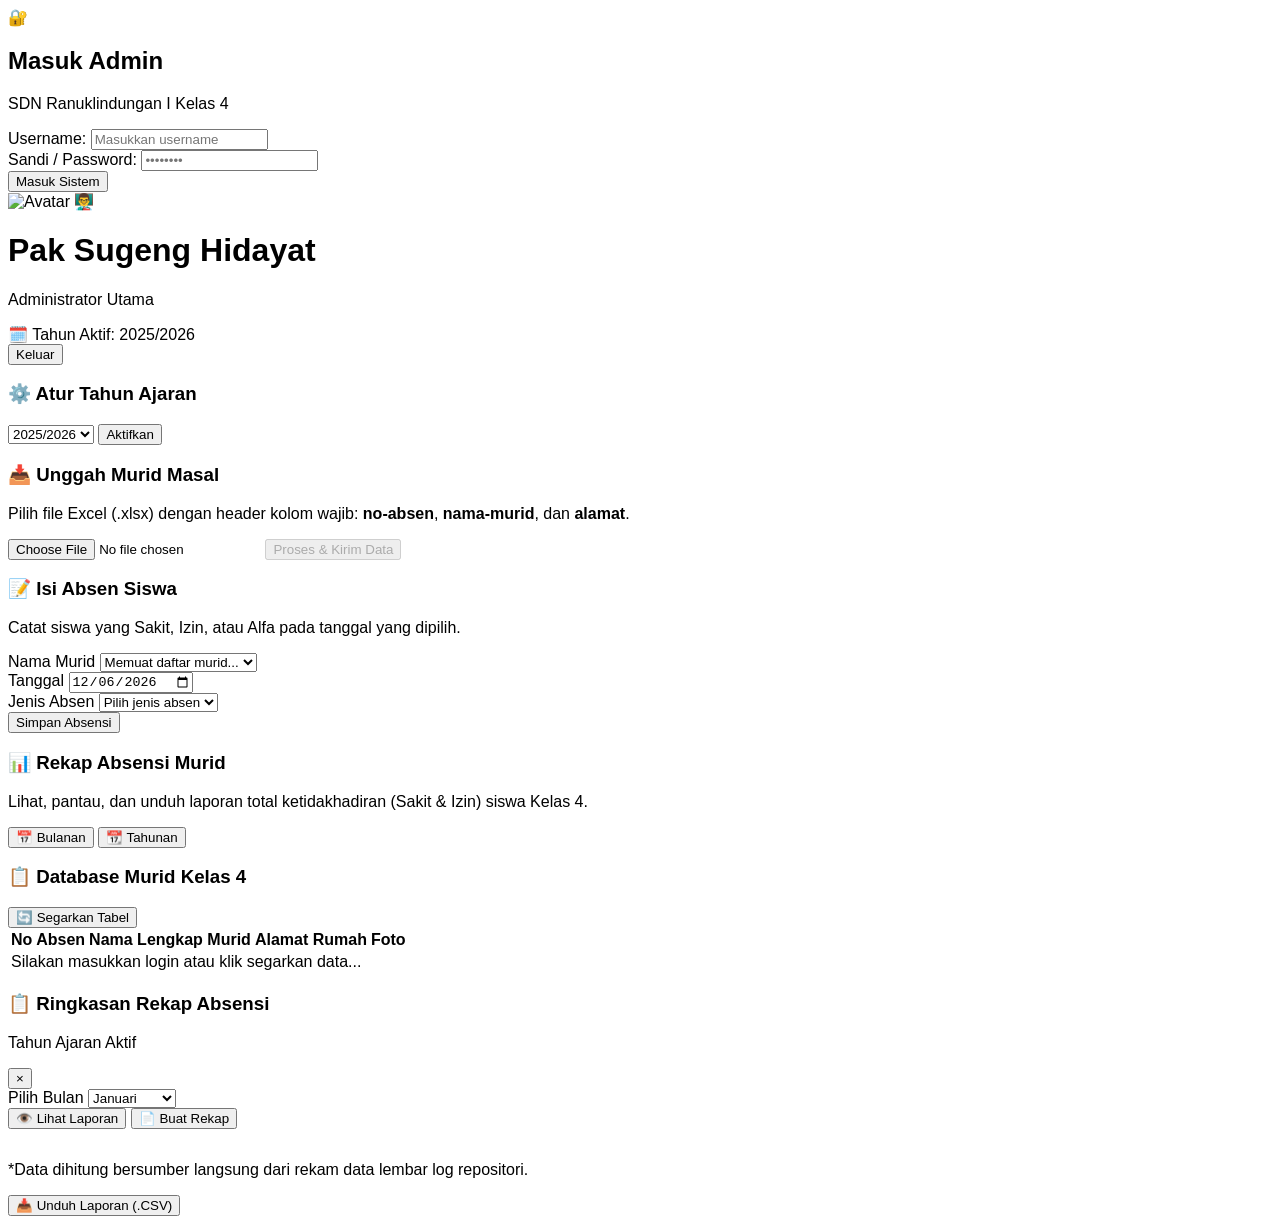
==== commit 47bf615b: "Refactor report generation modal layout and styles Updated layout and styling for the report generat" ====
--- a/admin.html
+++ b/admin.html
@@ -175,23 +175,12 @@
         <button id="btnTutupModal" class="w-8 h-8 text-slate-400 hover:text-slate-600 font-bold text-xl rounded-full hover:bg-slate-200 transition-all cursor-pointer flex items-center justify-center">&times;</button>
       </div>
 
-      <div class="p-6 overflow-y-auto flex-1 bg-slate-50/30">
-        <div class="overflow-x-auto border border-slate-200 rounded-2xl bg-white shadow-sm">
-          <table class="w-full text-left border-collapse text-sm">
-            <thead id="modalTableHead" class="bg-slate-800 text-white font-bold uppercase text-xs sticky top-0 z-10">
-              </thead>
-            <tbody id="modalTableBody" class="divide-y divide-slate-100 font-medium text-slate-600">
-              </tbody>
-          </table>
-        </div>
-      </div>
-
-      <div class="p-4 border-t border-slate-100 bg-slate-50 space-y-3">
-        <div id="areaBuatRekap" class="hidden bg-amber-50 border border-amber-200 rounded-2xl p-3">
-          <div class="flex flex-col sm:flex-row gap-3 items-end">
-            <div class="w-full sm:flex-1">
-              <label for="bulanRekap" class="block text-xs font-bold text-amber-800 mb-1">Pilih Bulan Rekap</label>
-              <select id="bulanRekap" class="w-full px-3 py-2.5 border border-amber-200 rounded-xl font-semibold bg-white focus:outline-none focus:border-amber-500">
+      <div class="p-5 overflow-y-auto flex-1 bg-slate-50/30 space-y-4">
+        <div id="areaBuatRekap" class="hidden bg-white border border-slate-200 rounded-2xl p-4 shadow-sm">
+          <div class="flex flex-col lg:flex-row gap-3 lg:items-end">
+            <div class="w-full lg:flex-1">
+              <label for="bulanRekap" class="block text-xs font-bold text-slate-600 uppercase tracking-wider mb-1.5">Pilih Bulan</label>
+              <select id="bulanRekap" class="w-full px-4 py-2.5 border-2 border-slate-200 rounded-xl font-semibold bg-slate-50 focus:outline-none focus:border-blue-500">
                 <option value="0">Januari</option>
                 <option value="1">Februari</option>
                 <option value="2">Maret</option>
@@ -206,16 +195,27 @@
                 <option value="11">Desember</option>
               </select>
             </div>
-            <button id="btnLihatRekap" class="w-full sm:w-auto bg-blue-600 hover:bg-blue-700 text-white font-bold px-5 py-2.5 rounded-xl text-sm shadow-md transition-all active:scale-95 cursor-pointer disabled:bg-slate-300 disabled:cursor-not-allowed">
+            <button id="btnLihatRekap" class="w-full lg:w-auto bg-blue-600 hover:bg-blue-700 text-white font-bold px-5 py-2.5 rounded-xl text-sm shadow-md transition-all active:scale-95 cursor-pointer disabled:bg-slate-300 disabled:cursor-not-allowed">
               👁️ Lihat Laporan
             </button>
-            <button id="btnBuatRekap" class="w-full sm:w-auto bg-amber-500 hover:bg-amber-600 text-white font-bold px-5 py-2.5 rounded-xl text-sm shadow-md transition-all active:scale-95 cursor-pointer disabled:bg-slate-300 disabled:cursor-not-allowed">
+            <button id="btnBuatRekap" class="w-full lg:w-auto bg-amber-500 hover:bg-amber-600 text-white font-bold px-5 py-2.5 rounded-xl text-sm shadow-md transition-all active:scale-95 cursor-pointer disabled:bg-slate-300 disabled:cursor-not-allowed">
               📄 Buat Rekap
             </button>
           </div>
-          <p id="pesanBuatRekap" class="hidden mt-2 text-sm font-semibold rounded-xl px-3 py-2" role="status" aria-live="polite"></p>
-        </div>
-
+          <p id="pesanBuatRekap" class="hidden mt-3 text-sm font-semibold rounded-xl px-3 py-2" role="status" aria-live="polite"></p>
+        </div>
+
+        <div class="overflow-x-auto border border-slate-200 rounded-2xl bg-white shadow-sm">
+          <table class="w-full text-left border-collapse text-sm">
+            <thead id="modalTableHead" class="bg-slate-800 text-white font-bold uppercase text-xs sticky top-0 z-10">
+              </thead>
+            <tbody id="modalTableBody" class="divide-y divide-slate-100 font-medium text-slate-600">
+              </tbody>
+          </table>
+        </div>
+      </div>
+
+      <div class="p-4 border-t border-slate-100 bg-slate-50">
         <div class="flex flex-col sm:flex-row gap-3 justify-between items-center">
           <p class="text-xs text-slate-400 italic text-center sm:text-left">*Data dihitung bersumber langsung dari rekam data lembar log repositori.</p>
           <button id="btnUnduhCSV" class="w-full sm:w-auto bg-emerald-600 hover:bg-emerald-700 text-white font-bold px-5 py-2.5 rounded-xl text-sm shadow-md flex items-center justify-center gap-2 transition-all active:scale-95 cursor-pointer">
@@ -290,6 +290,31 @@
         inputTanggal.value = lokal.toISOString().slice(0, 10);
       }
 
+      function sembunyikanKontrolBulananLama() {
+        const modal = document.getElementById('modalRekap');
+        const semuaSelect = modal.querySelectorAll('select');
+
+        semuaSelect.forEach(function (select) {
+          if (select === bulanRekap) return;
+
+          const daftarPilihan = Array.from(select.options).map(function (option) {
+            return option.textContent.trim().toLowerCase();
+          });
+          const berisiNamaBulan = daftarPilihan.includes('januari') && daftarPilihan.includes('desember');
+          if (!berisiNamaBulan) return;
+
+          let elemen = select.parentElement;
+          while (elemen && elemen !== modal) {
+            const teks = (elemen.textContent || '').toLowerCase();
+            if (teks.includes('pilih bulan berjalan') && teks.includes('lihat laporan')) {
+              elemen.classList.add('hidden');
+              break;
+            }
+            elemen = elemen.parentElement;
+          }
+        });
+      }
+
       async function muatMuridAbsen() {
         const apiUrl = getApiUrl();
         const tahun = tahunAktif();
@@ -385,6 +410,8 @@
         areaBuatRekap.classList.remove('hidden');
         bulanRekap.value = String(new Date().getMonth());
         pesanBuatRekap.className = 'hidden mt-2 text-sm font-semibold rounded-xl px-3 py-2';
+        window.setTimeout(sembunyikanKontrolBulananLama, 0);
+        window.setTimeout(sembunyikanKontrolBulananLama, 150);
       });
 
       document.getElementById('btnRekapTahunan').addEventListener('click', function () {
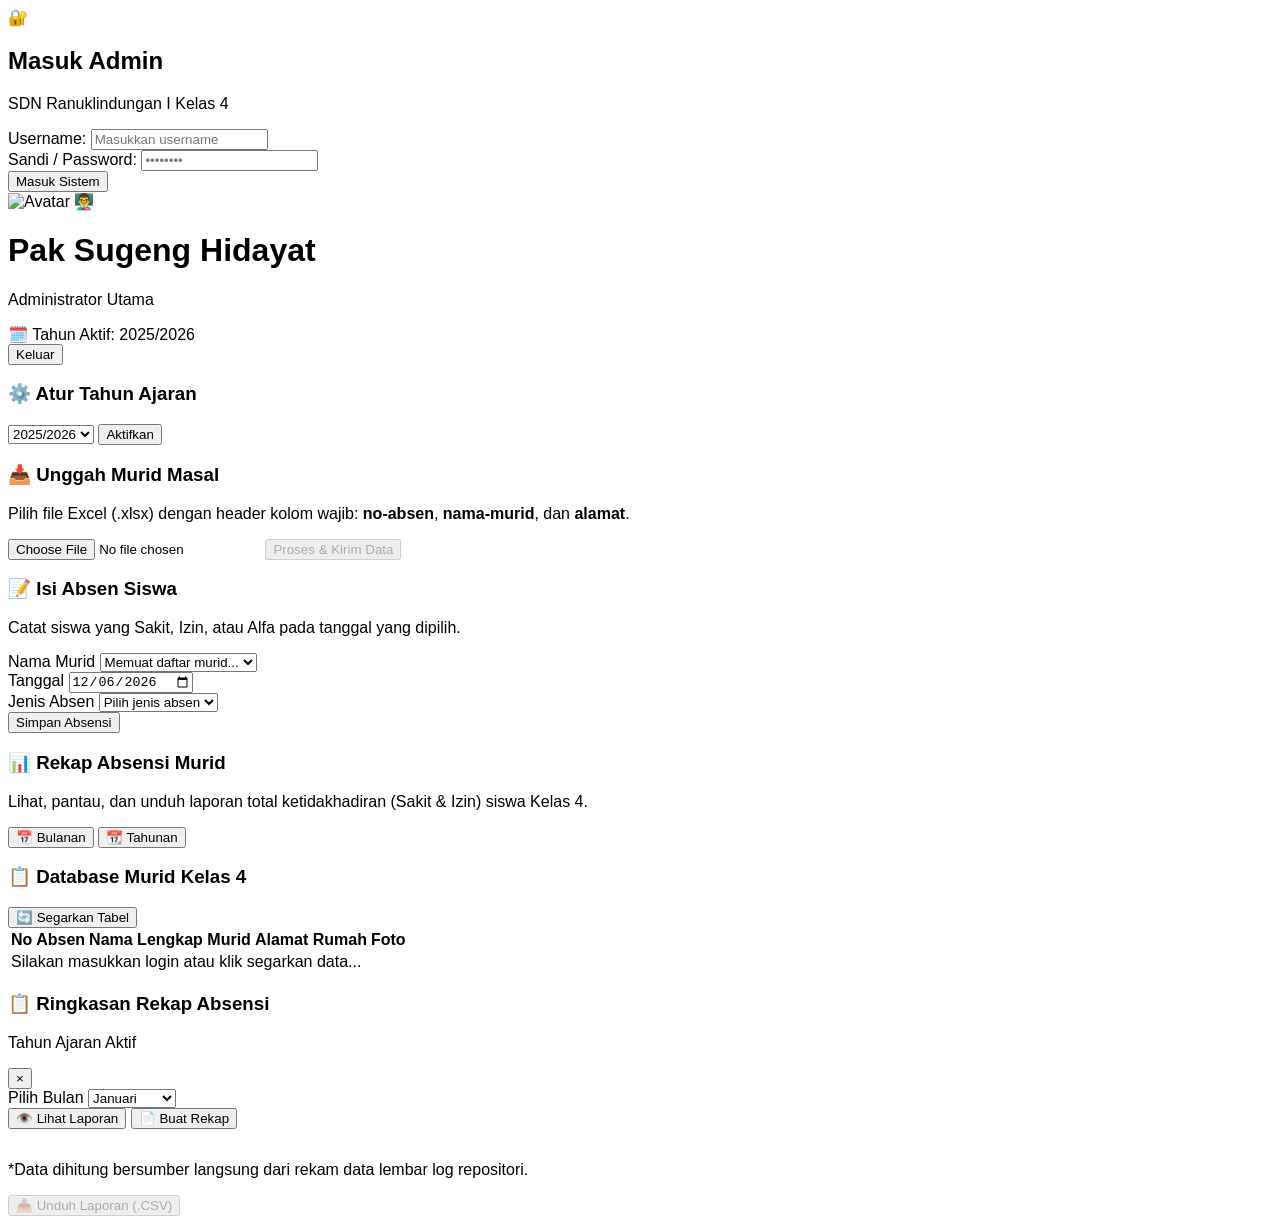
==== commit a4556349: "Disable CSV download button initially Disable CSV download button until a report is loaded." ====
--- a/admin.html
+++ b/admin.html
@@ -218,7 +218,7 @@
       <div class="p-4 border-t border-slate-100 bg-slate-50">
         <div class="flex flex-col sm:flex-row gap-3 justify-between items-center">
           <p class="text-xs text-slate-400 italic text-center sm:text-left">*Data dihitung bersumber langsung dari rekam data lembar log repositori.</p>
-          <button id="btnUnduhCSV" class="w-full sm:w-auto bg-emerald-600 hover:bg-emerald-700 text-white font-bold px-5 py-2.5 rounded-xl text-sm shadow-md flex items-center justify-center gap-2 transition-all active:scale-95 cursor-pointer">
+          <button id="btnUnduhCSV" disabled class="w-full sm:w-auto bg-emerald-600 hover:bg-emerald-700 text-white font-bold px-5 py-2.5 rounded-xl text-sm shadow-md flex items-center justify-center gap-2 transition-all active:scale-95 cursor-pointer disabled:bg-slate-300 disabled:text-slate-500 disabled:shadow-none disabled:cursor-not-allowed">
             📥 Unduh Laporan (.CSV)
           </button>
         </div>
@@ -248,6 +248,8 @@
       const modalSubtitle = document.getElementById('modalSubtitle');
       const modalTableHead = document.getElementById('modalTableHead');
       const modalTableBody = document.getElementById('modalTableBody');
+      const btnUnduhCSV = document.getElementById('btnUnduhCSV');
+      let laporanBulananAktif = null;
 
       function getApiUrl() {
         if (typeof API_URL !== 'undefined' && API_URL) return API_URL;
@@ -409,6 +411,8 @@
       document.getElementById('btnRekapBulanan').addEventListener('click', function () {
         areaBuatRekap.classList.remove('hidden');
         bulanRekap.value = String(new Date().getMonth());
+        laporanBulananAktif = null;
+        btnUnduhCSV.disabled = true;
         pesanBuatRekap.className = 'hidden mt-2 text-sm font-semibold rounded-xl px-3 py-2';
         window.setTimeout(sembunyikanKontrolBulananLama, 0);
         window.setTimeout(sembunyikanKontrolBulananLama, 150);
@@ -416,6 +420,8 @@
 
       document.getElementById('btnRekapTahunan').addEventListener('click', function () {
         areaBuatRekap.classList.add('hidden');
+        laporanBulananAktif = null;
+        btnUnduhCSV.disabled = false;
       });
 
       document.getElementById('btnTutupModal').addEventListener('click', function () {
@@ -483,6 +489,42 @@
         }
       }
 
+      function escapeCsv(nilai) {
+        const teks = String(nilai === undefined || nilai === null ? '' : nilai);
+        return '"' + teks.replace(/"/g, '""') + '"';
+      }
+
+      function unduhLaporanBulanan() {
+        if (!laporanBulananAktif || !Array.isArray(laporanBulananAktif.rows)) {
+          tampilkanPesanRekap('Pilih bulan lalu klik Lihat Laporan sebelum mengunduh.', false);
+          return;
+        }
+
+        const rows = laporanBulananAktif.rows
+          .map(function (row) { return row.slice(0, 35); })
+          .filter(function (row, index) {
+            return index < 2 || row.some(function (nilai) { return String(nilai || '').trim() !== ''; });
+          });
+
+        const csv = '\uFEFF' + rows.map(function (row) {
+          return row.map(escapeCsv).join(';');
+        }).join('\r\n');
+
+        const blob = new Blob([csv], { type: 'text/csv;charset=utf-8;' });
+        const url = URL.createObjectURL(blob);
+        const link = document.createElement('a');
+        const namaFile = ('Rekap Absensi ' + laporanBulananAktif.sheet_name + '.csv')
+          .replace(/[\\/:*?"<>|]+/g, '-')
+          .replace(/\s+/g, '_');
+        link.href = url;
+        link.download = namaFile;
+        document.body.appendChild(link);
+        link.click();
+        link.remove();
+        URL.revokeObjectURL(url);
+        tampilkanPesanRekap('Laporan ' + laporanBulananAktif.sheet_name + ' berhasil diunduh.', true);
+      }
+
       btnLihatRekap.addEventListener('click', async function () {
         const apiUrl = getApiUrl();
         if (!apiUrl) {
@@ -491,6 +533,8 @@
         }
 
         btnLihatRekap.disabled = true;
+        laporanBulananAktif = null;
+        btnUnduhCSV.disabled = true;
         btnLihatRekap.textContent = 'Memuat...';
         modalTableHead.innerHTML = '';
         modalTableBody.innerHTML = '<tr><td colspan="35" class="py-8 text-center text-slate-400">Memuat sheet rekap...</td></tr>';
@@ -511,6 +555,8 @@
           }
 
           tampilkanIsiSheetRekap(result);
+          laporanBulananAktif = result;
+          btnUnduhCSV.disabled = false;
           tampilkanPesanRekap('Laporan dari sheet ' + result.sheet_name + ' berhasil ditampilkan.', true, result.sheet_url || '');
         } catch (error) {
           modalTableBody.innerHTML = '<tr><td colspan="35" class="py-8 text-center text-rose-500">Sheet rekap tidak dapat ditampilkan.</td></tr>';
@@ -520,6 +566,19 @@
           btnLihatRekap.textContent = '👁️ Lihat Laporan';
         }
       });
+
+      bulanRekap.addEventListener('change', function () {
+        laporanBulananAktif = null;
+        btnUnduhCSV.disabled = true;
+        pesanBuatRekap.className = 'hidden mt-3 text-sm font-semibold rounded-xl px-3 py-2';
+      });
+
+      btnUnduhCSV.addEventListener('click', function (event) {
+        if (areaBuatRekap.classList.contains('hidden')) return;
+        event.preventDefault();
+        event.stopImmediatePropagation();
+        unduhLaporanBulanan();
+      }, true);
 
       btnBuatRekap.addEventListener('click', async function () {
         const apiUrl = getApiUrl();
